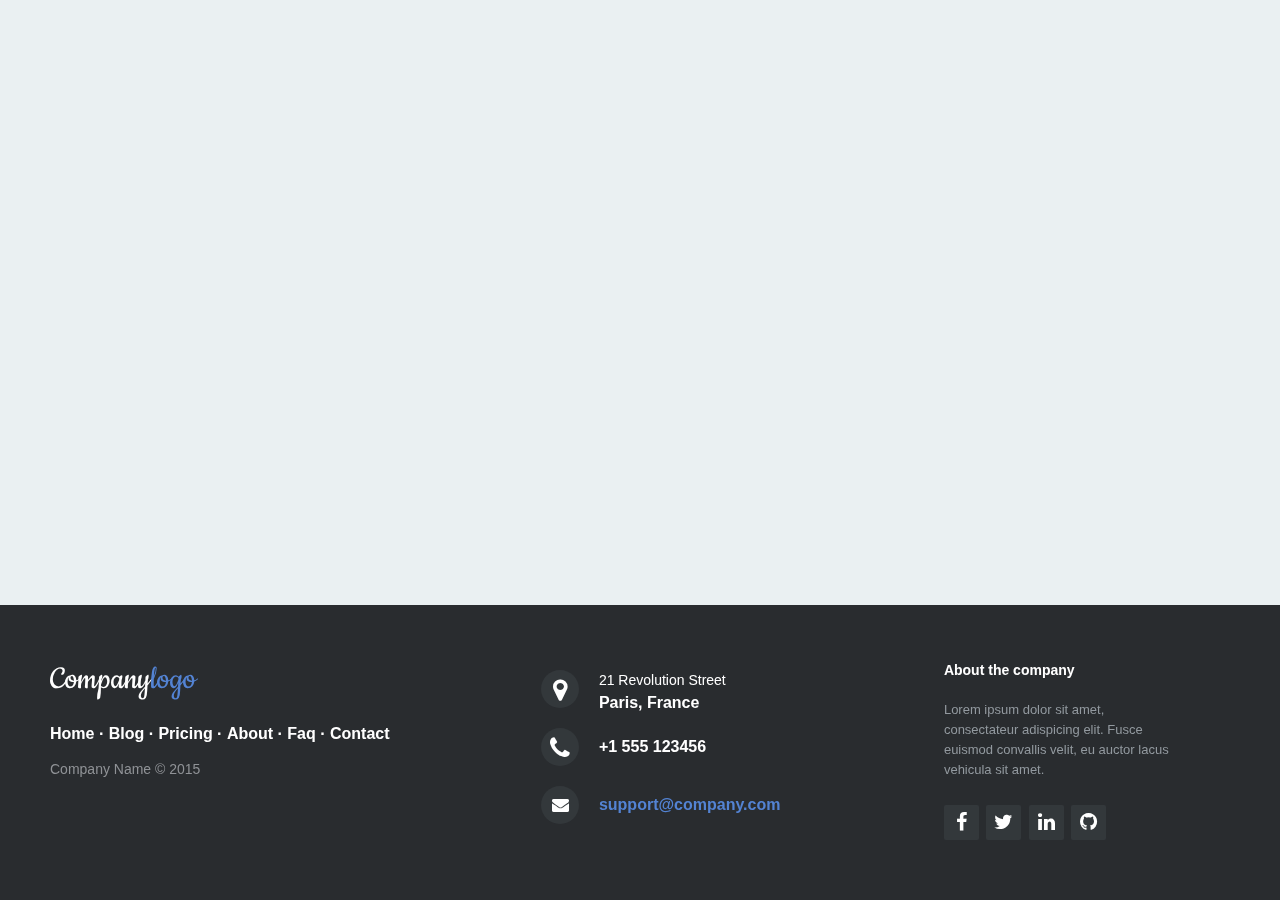
==== footer.html @ 44d9ff1d "Proyecto" ====
<!DOCTYPE html>
<html>

<head>

	<meta charset="utf-8">
	<meta http-equiv="X-UA-Compatible" content="IE=edge">
	<meta name="viewport" content="width=device-width, initial-scale=1">
	<meta name="keywords" content="footer, address, phone, icons" />

	<title></title>


	<link rel="stylesheet" type="text/css" href="../css/demo.css">
	<link rel="stylesheet" type="text/css" href="../css/footer-distributed-with-address-and-phones.css">
	<link rel="stylesheet" href="http://maxcdn.bootstrapcdn.com/font-awesome/4.2.0/css/font-awesome.min.css">

	<link href="http://fonts.googleapis.com/css?family=Cookie" rel="stylesheet" type="text/css">

</head>
	<body>

		<!-- The content of your page would go here. -->

		<footer class="footer-distributed">

			<div class="footer-left">

				<h3>Company<span>logo</span></h3>

				<p class="footer-links">
					<a href="#">Home</a>
					·
					<a href="#">Blog</a>
					·
					<a href="#">Pricing</a>
					·
					<a href="#">About</a>
					·
					<a href="#">Faq</a>
					·
					<a href="#">Contact</a>
				</p>

				<p class="footer-company-name">Company Name &copy; 2015</p>
			</div>

			<div class="footer-center">

				<div>
					<i class="fa fa-map-marker"></i>
					<p><span>21 Revolution Street</span> Paris, France</p>
				</div>

				<div>
					<i class="fa fa-phone"></i>
					<p>+1 555 123456</p>
				</div>

				<div>
					<i class="fa fa-envelope"></i>
					<p><a href="mailto:support@company.com">support@company.com</a></p>
				</div>

			</div>

			<div class="footer-right">

				<p class="footer-company-about">
					<span>About the company</span>
					Lorem ipsum dolor sit amet, consectateur adispicing elit. Fusce euismod convallis velit, eu auctor lacus vehicula sit amet.
				</p>

				<div class="footer-icons">

					<a href="#"><i class="fa fa-facebook"></i></a>
					<a href="#"><i class="fa fa-twitter"></i></a>
					<a href="#"><i class="fa fa-linkedin"></i></a>
					<a href="#"><i class="fa fa-github"></i></a>

				</div>

			</div>

		</footer>

	</body>

</html>
---- css/demo.css ----
@import url('http://fonts.googleapis.com/css?family=Open+Sans:400,700');

*{
	padding:0;
	margin:0;
}

html{
	background-color: #eaf0f2;
}

body{
	font:14px/1.5 Arial, Helvetica, sans-serif;
}

header{
	text-align: center;
	padding-top: 100px;
	margin-bottom:200px;
}

header h1{
	font: normal 32px/1.5 'Open Sans', sans-serif;
	color: #3F71AE;
	padding-bottom: 16px;
}

header h2{
	color: #F05283;
}

header h2 a{
	color:inherit;
	text-decoration: none;
	display: inline-block;
	border: 1px solid #F05283;
	padding: 10px 15px;
	border-radius: 3px;
	font: bold 14px/1 'Open Sans', sans-serif;
	text-transform: uppercase;
}

header h2 a:hover{
	background-color:#F05283;
	transition:0.2s;
	color:#fff;
}

header ul {
	max-width: 600px;
	margin: 60px auto 0;
}

header ul a{
	text-decoration: none;
	color: #FFF;
	text-align: left;
	background-color: #B9C1CA;
	padding: 10px 16px;
	border-radius: 2px;
	opacity: 0.8;
	font-size: 16px;
	display: inline-block;
	margin: 4px;
	line-height: 1;
	outline: none;

	transition: 0.2s ease;
}

header ul li a.active{
	background-color: #66B650;
	pointer-events: none;
}

header ul li a:hover {
	opacity: 1;
}

header ul{
	list-style: none;
	padding: 0;
}

header ul li{
	display: inline-block;
}


/* In our demo, the footers are fixed to the bottom of the page */

footer{
	position: fixed;
	bottom: 0;
}

@media (max-height:800px){
	footer { position: static; }
	header { padding-top:40px; }
}
---- css/footer-distributed-with-address-and-phones.css ----
.footer-distributed{
	background-color: #292c2f;
	box-shadow: 0 1px 1px 0 rgba(0, 0, 0, 0.12);
	box-sizing: border-box;
	width: 100%;
	text-align: left;
	font: bold 16px sans-serif;

	padding: 55px 50px;
	margin-top: 80px;
}

.footer-distributed .footer-left,
.footer-distributed .footer-center,
.footer-distributed .footer-right{
	display: inline-block;
	vertical-align: top;
}

/* Footer left */

.footer-distributed .footer-left{
	width: 40%;
}

/* The company logo */

.footer-distributed h3{
	color:  #ffffff;
	font: normal 36px 'Cookie', cursive;
	margin: 0;
}

.footer-distributed h3 span{
	color:  #5383d3;
}

/* Footer links */

.footer-distributed .footer-links{
	color:  #ffffff;
	margin: 20px 0 12px;
	padding: 0;
}

.footer-distributed .footer-links a{
	display:inline-block;
	line-height: 1.8;
	text-decoration: none;
	color:  inherit;
}

.footer-distributed .footer-company-name{
	color:  #8f9296;
	font-size: 14px;
	font-weight: normal;
	margin: 0;
}

/* Footer Center */

.footer-distributed .footer-center{
	width: 35%;
}

.footer-distributed .footer-center i{
	background-color:  #33383b;
	color: #ffffff;
	font-size: 25px;
	width: 38px;
	height: 38px;
	border-radius: 50%;
	text-align: center;
	line-height: 42px;
	margin: 10px 15px;
	vertical-align: middle;
}

.footer-distributed .footer-center i.fa-envelope{
	font-size: 17px;
	line-height: 38px;
}

.footer-distributed .footer-center p{
	display: inline-block;
	color: #ffffff;
	vertical-align: middle;
	margin:0;
}

.footer-distributed .footer-center p span{
	display:block;
	font-weight: normal;
	font-size:14px;
	line-height:2;
}

.footer-distributed .footer-center p a{
	color:  #5383d3;
	text-decoration: none;;
}


/* Footer Right */

.footer-distributed .footer-right{
	width: 20%;
}

.footer-distributed .footer-company-about{
	line-height: 20px;
	color:  #92999f;
	font-size: 13px;
	font-weight: normal;
	margin: 0;
}

.footer-distributed .footer-company-about span{
	display: block;
	color:  #ffffff;
	font-size: 14px;
	font-weight: bold;
	margin-bottom: 20px;
}

.footer-distributed .footer-icons{
	margin-top: 25px;
}

.footer-distributed .footer-icons a{
	display: inline-block;
	width: 35px;
	height: 35px;
	cursor: pointer;
	background-color:  #33383b;
	border-radius: 2px;

	font-size: 20px;
	color: #ffffff;
	text-align: center;
	line-height: 35px;

	margin-right: 3px;
	margin-bottom: 5px;
}

/* If you don't want the footer to be responsive, remove these media queries */

@media (max-width: 880px) {

	.footer-distributed{
		font: bold 14px sans-serif;
	}

	.footer-distributed .footer-left,
	.footer-distributed .footer-center,
	.footer-distributed .footer-right{
		display: block;
		width: 100%;
		margin-bottom: 40px;
		text-align: center;
	}

	.footer-distributed .footer-center i{
		margin-left: 0;
	}

}
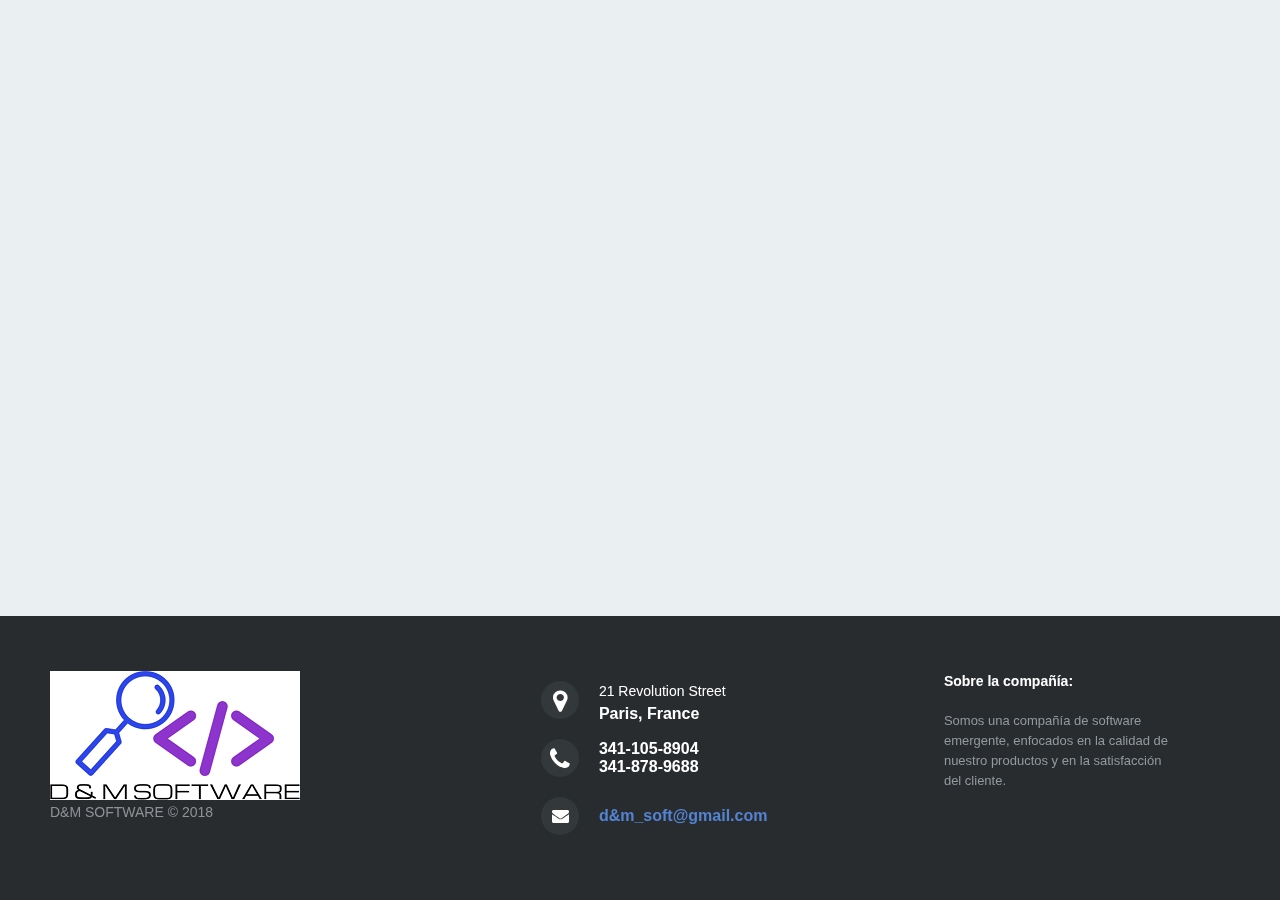
==== commit fa624b5d: "Footer" ====
--- a/footer.html
+++ b/footer.html
@@ -26,9 +26,9 @@
 
 			<div class="footer-left">
 
-				<h3>Company<span>logo</span></h3>
-
-				<p class="footer-links">
+				<!--<h3>Company<span>logo</span></h3>-->
+				<img src="../img/logoDMChico.png"/>
+				<!--<p class="footer-links">
 					<a href="#">Home</a>
 					·
 					<a href="#">Blog</a>
@@ -40,9 +40,9 @@
 					<a href="#">Faq</a>
 					·
 					<a href="#">Contact</a>
-				</p>
+				</p>-->
 
-				<p class="footer-company-name">Company Name &copy; 2015</p>
+				<p class="footer-company-name">D&M SOFTWARE &copy; 2018</p>
 			</div>
 
 			<div class="footer-center">
@@ -54,12 +54,12 @@
 
 				<div>
 					<i class="fa fa-phone"></i>
-					<p>+1 555 123456</p>
+					<p>341-105-8904<br/>341-878-9688</p>					
 				</div>
 
 				<div>
 					<i class="fa fa-envelope"></i>
-					<p><a href="mailto:support@company.com">support@company.com</a></p>
+					<p><a href="mailto:d&m_soft@gmail.com">d&m_soft@gmail.com</a></p>
 				</div>
 
 			</div>
@@ -67,16 +67,16 @@
 			<div class="footer-right">
 
 				<p class="footer-company-about">
-					<span>About the company</span>
-					Lorem ipsum dolor sit amet, consectateur adispicing elit. Fusce euismod convallis velit, eu auctor lacus vehicula sit amet.
+					<span>Sobre la compañía:</span>
+					Somos una compañía de software emergente, enfocados en la calidad de nuestro productos y en la satisfacción del cliente.					
 				</p>
 
 				<div class="footer-icons">
 
-					<a href="#"><i class="fa fa-facebook"></i></a>
+					<!--<a href="#"><i class="fa fa-facebook"></i></a>
 					<a href="#"><i class="fa fa-twitter"></i></a>
 					<a href="#"><i class="fa fa-linkedin"></i></a>
-					<a href="#"><i class="fa fa-github"></i></a>
+					<a href="#"><i class="fa fa-github"></i></a>-->
 
 				</div>
 
